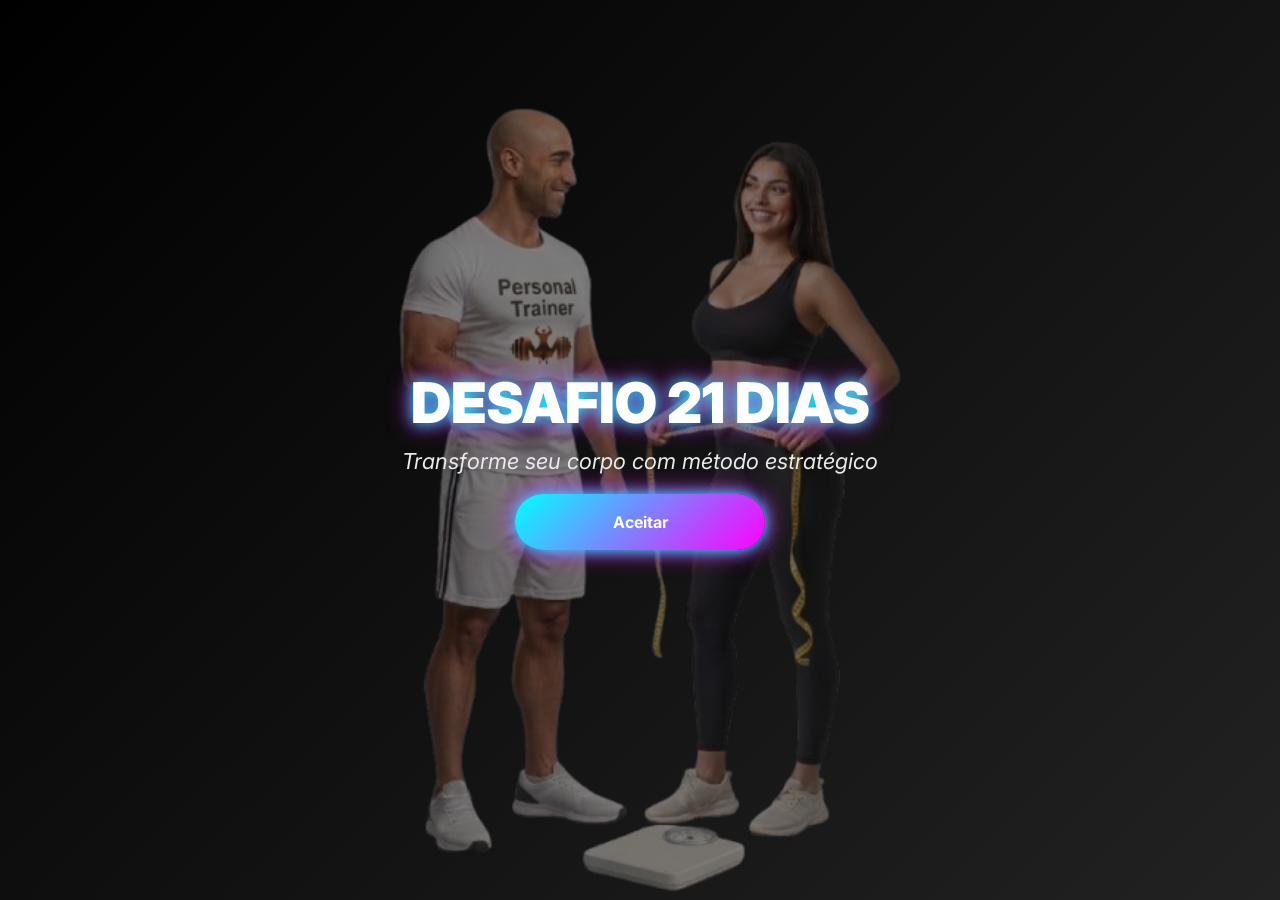
==== index.html @ 37535e62 "Atualização do projeto" ====
<!DOCTYPE html>
<html lang="pt-br">
<head>
<meta charset="UTF-8">
<meta name="viewport" content="width=device-width, initial-scale=1.0">
<title>Desafio 21 Dias - Marcelo Mendes</title>

<!-- Bootstrap -->
<link href="https://cdn.jsdelivr.net/npm/bootstrap@5.3.2/dist/css/bootstrap.min.css" rel="stylesheet">
<link href="https://fonts.googleapis.com/css2?family=Inter:wght@300;400;600;700;900&display=swap" rel="stylesheet">

<style>

/* BASE */
body{
    margin:0;
    font-family:'Inter',sans-serif;
    color:#FFFFFF;
    background:#000;
    overflow-x:hidden;
}

/* HERO */
.hero{
    position:relative;
    text-align:center;
    padding:120px 20px 100px;
    display:flex;
    flex-direction:column;
    justify-content:center;
    align-items:center;
    min-height:100vh;
    background: linear-gradient(135deg,#000,#111,#222);
}

/* IMAGEM */
.hero::before{
    content:"";
    position:absolute;
    top:0;
    left:50%;
    transform:translateX(-50%);
    width:100%;
    max-width:1200px;
    height:100%;
    background: url('imagem/TelaPrincipal.png') center/contain no-repeat;
    opacity:0.5;
    z-index:0;
}

/* TEXTO */
.hero h1{
    font-size:56px;
    font-weight:900;
    z-index:1;
    text-shadow:0 0 15px #00FFFF,0 0 25px #FF00FF;
}

.hero p{
    font-style: italic;
    font-size:22px;
    z-index:1;
    color:#EAEAEA;
}

/* BOTÃO */
.btn-custom{
    width: 250px;
    z-index:1;
    background: linear-gradient(135deg,#00FFFF,#FF00FF);
    color:#FFFFFF;
    border:none;
    font-weight: bold;
    border-radius:50px;
    padding:16px 36px;
    box-shadow:0 0 15px #00FFFF,0 0 25px #FF00FF;
    transition:0.3s;
    cursor: pointer;
}

.btn-custom:hover{
    transform:scale(1.05);
}

/* MODAL */
.modal-content{
    background:#000;
    border-radius:20px;
    border:2px solid #00FFFF;
    box-shadow:0 0 10px #00FFFF40;
}

/* INPUTS */
.form-control{
    background:#111;
    border:1px solid #333;
    color:#FFF;
}

/* CURSOR */
button,
input{
    cursor:pointer;
}

/* ALERTA */
#alertMsg{
    display:none;
    position:fixed;
    top:20px;
    left:50%;
    transform:translateX(-50%);
    
    width:90%;
    max-width:350px;

    background:#FF0040;
    color:#FFFFFF;

    padding:14px;
    border-radius:10px;
    text-align:center;

    z-index:9999;
}

/* ADMIN */
#adminPanel{
    display:none;
    padding:40px 20px;
    max-width:650px;
    margin:auto;
}

.card-box{
    background:#111;
    padding:15px;
    border-radius:15px;
    margin-bottom:10px;
    display:flex;
    justify-content:space-between;
    cursor: pointer;
}

/* INPUT ADMIN */
#adminPanel input {
    background:#000;
    color:#FFFFFF;
    border:1px solid #444;
    padding:10px;
    border-radius:8px;
}

#adminPanel input::placeholder {
    color:#aaa;
}

#adminPanel input:focus {
    outline:none;
    border:1px solid #00f0ff;
    box-shadow:0 0 8px #00f0ff50;
}

</style>
</head>

<body>

<!-- HERO -->
<section class="hero" id="home">
<h1>DESAFIO 21 DIAS</h1>
<p>Transforme seu corpo com método estratégico</p>
<button class="btn btn-custom" data-bs-toggle="modal" data-bs-target="#loginModal">Aceitar</button>
</section>

<!-- LOGIN -->
<div class="modal fade" id="loginModal">
<div class="modal-dialog modal-dialog-centered">
<div class="modal-content">
<div class="modal-body">

<input id="user" class="form-control mb-2" placeholder="Login">
<input id="pass" type="password" class="form-control mb-3" placeholder="Senha">
<button class="btn btn-custom w-100" onclick="login()">Entrar</button>

</div>
</div>
</div>
</div>

<!-- ALERTA -->
<div id="alertMsg"></div>

<!-- ADMIN -->
<section id="adminPanel">
<h2 class="text-center mb-3">PAINEL ADMIN</h2>

<input id="novoUser" class="form-control mb-2" placeholder="Login">
<input id="novaPass" class="form-control mb-2" placeholder="Senha">
<input id="novoTel" class="form-control mb-3" placeholder="551999999999">
<button class="btn btn-custom w-100 mb-3" onclick="cadastrar()">Cadastrar</button>

<div id="lista"></div>
</section>

<!-- SCRIPT -->
<script src="https://cdn.jsdelivr.net/npm/bootstrap@5.3.2/dist/js/bootstrap.bundle.min.js"></script>

<script>

const CONFIG = {
    adminUser:"Desenvolvedor",
    adminPass:"Taekwondo3028*"
};

let alunos = JSON.parse(localStorage.getItem("alunos")) || [];

function get(id){ return document.getElementById(id); }
function safe(v){ return (v||"").trim(); }

/* 🔥 LIMPAR INPUT LOGIN */
function limparLogin(){
    get("user").value = "";
    get("pass").value = "";
}

/* ALERTA */
function showAlert(msg){
    let a = get("alertMsg");
    a.innerText = msg;
    a.style.display="block";
    setTimeout(()=>a.style.display="none",3000);
}

/* LOGIN */
function login(){
    let user = safe(get("user").value);
    let pass = safe(get("pass").value);

    if(user === CONFIG.adminUser && pass === CONFIG.adminPass){
        get("home").style.display="none";
        get("adminPanel").style.display="block";
        listarAlunos();
        limparLogin(); // 🔥 limpa após login admin
        return;
    }

    let usuario = alunos.find(a => a.user === user);

    if(!usuario){
        showAlert("Usuário não encontrado");
        return;
    }

    if(usuario.pass !== pass){
        showAlert("Senha incorreta");
        return;
    }

    limparLogin(); // 🔥 limpa antes de redirecionar
    window.location.href="treino.html";
}

/* CADASTRO */
function cadastrar(){
    let user = safe(get("novoUser").value);
    let pass = safe(get("novaPass").value);
    let tel = safe(get("novoTel").value);

    if(!user||!pass||!tel){
        showAlert("Preencha todos os campos");
        return;
    }

    if(alunos.some(a => a.user === user || a.pass === pass)){
        showAlert("Login ou senha já existe");
        return;
    }

    alunos.push({user,pass,tel});
    localStorage.setItem("alunos", JSON.stringify(alunos));

    let msg = `Olá! Seu login: ${user} Senha: ${pass}`;
    window.open(`https://wa.me/${tel}?text=${encodeURIComponent(msg)}`);

    get("novoUser").value="";
    get("novaPass").value="";
    get("novoTel").value="";

    listarAlunos();
}

/* LISTAR */
function listarAlunos(){
    let html="";
    alunos.forEach((a,i)=>{
        html+=`
        <div class="card-box">
            <div>
                <strong>${a.user}</strong><br>
                ${a.pass}<br>
                ${a.tel}
            </div>
            <div>
                <button onclick="enviar(${i})">Whats</button>
                <button onclick="remover(${i})">Excluir</button>
            </div>
        </div>`;
    });
    get("lista").innerHTML=html;
}

/* WHATS */
function enviar(i){
    let a = alunos[i];
    let msg = `Olá! Seu login: ${a.user} Senha: ${a.pass}`;
    window.open(`https://wa.me/${a.tel}?text=${encodeURIComponent(msg)}`);
}

/* REMOVER */
function remover(i){
    if(confirm("Excluir aluno?")){
        alunos.splice(i,1);
        localStorage.setItem("alunos", JSON.stringify(alunos));
        listarAlunos();
        limparLogin(); // 🔥 limpa após exclusão
    }
}

/* 🔥 LIMPAR AO ABRIR MODAL */
document.getElementById('loginModal').addEventListener('show.bs.modal', limparLogin);

listarAlunos();

</script>

</body>
</html>
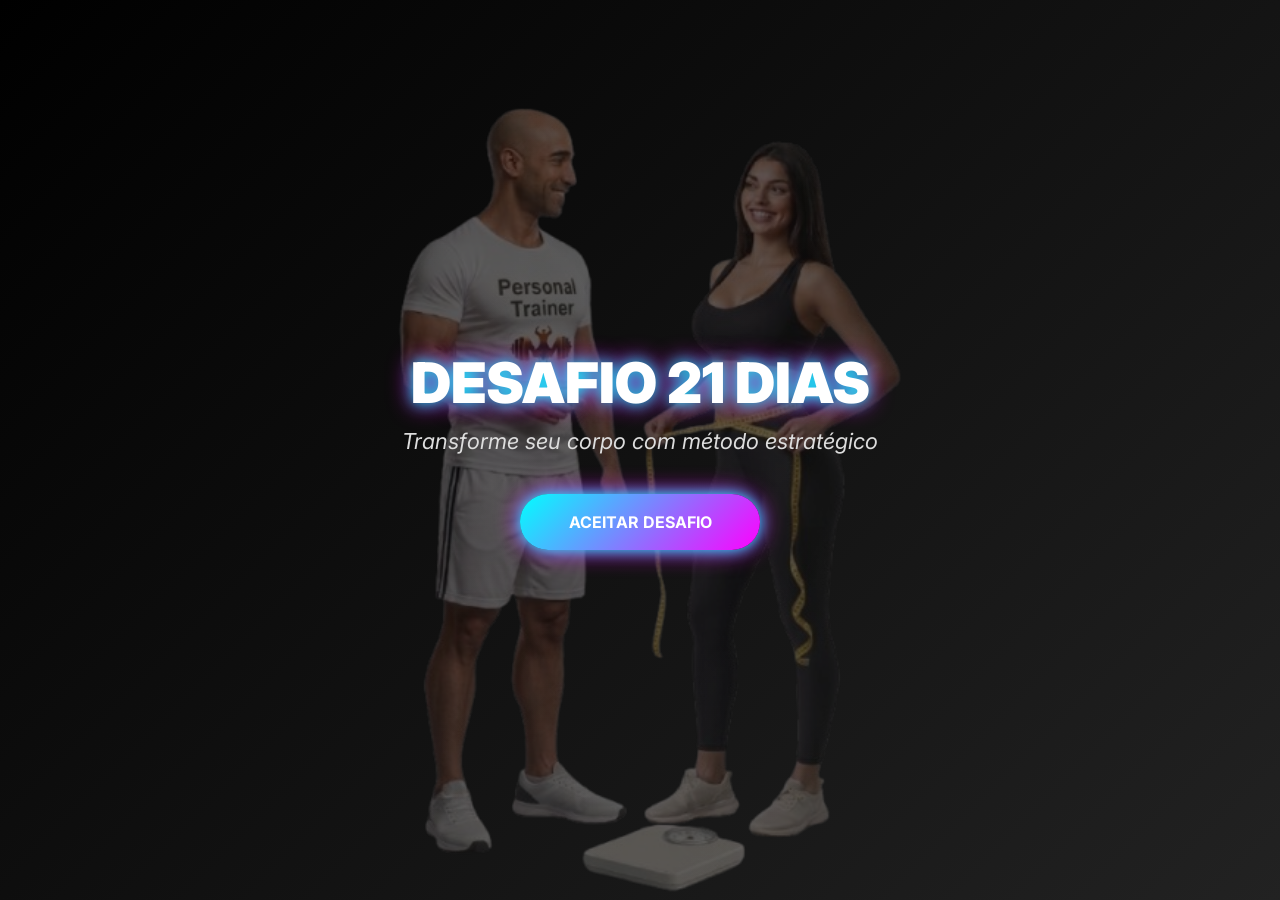
==== commit 81de2d6f: "Projeto desafio 21 dias" ====
--- a/index.html
+++ b/index.html
@@ -7,15 +7,15 @@
 
 <!-- Bootstrap -->
 <link href="https://cdn.jsdelivr.net/npm/bootstrap@5.3.2/dist/css/bootstrap.min.css" rel="stylesheet">
+
+<!-- Fonte -->
 <link href="https://fonts.googleapis.com/css2?family=Inter:wght@300;400;600;700;900&display=swap" rel="stylesheet">
 
 <style>
-
-/* BASE */
 body{
     margin:0;
     font-family:'Inter',sans-serif;
-    color:#FFFFFF;
+    color:#fff;
     background:#000;
     overflow-x:hidden;
 }
@@ -24,16 +24,16 @@
 .hero{
     position:relative;
     text-align:center;
-    padding:120px 20px 100px;
+    padding:120px 20px;
+    min-height:100vh;
     display:flex;
     flex-direction:column;
     justify-content:center;
     align-items:center;
-    min-height:100vh;
-    background: linear-gradient(135deg,#000,#111,#222);
-}
-
-/* IMAGEM */
+    background:linear-gradient(135deg,#000,#111,#222);
+}
+
+/* IMAGEM PRINCIPAL */
 .hero::before{
     content:"";
     position:absolute;
@@ -43,39 +43,40 @@
     width:100%;
     max-width:1200px;
     height:100%;
-    background: url('imagem/TelaPrincipal.png') center/contain no-repeat;
-    opacity:0.5;
+    background:url('imagem/TelaPrincipal.png') center/contain no-repeat;
+    opacity:0.35;
     z-index:0;
 }
 
 /* TEXTO */
 .hero h1{
-    font-size:56px;
+    font-size:clamp(32px,5vw,56px);
     font-weight:900;
     z-index:1;
-    text-shadow:0 0 15px #00FFFF,0 0 25px #FF00FF;
+    text-shadow:0 0 15px #00ffff,0 0 25px #ff00ff;
 }
 
 .hero p{
-    font-style: italic;
-    font-size:22px;
+    font-size:clamp(16px,2.5vw,22px);
+    color:#ddd;
+    font-style:italic; /* 🔥 pedido aplicado */
     z-index:1;
-    color:#EAEAEA;
+    max-width:600px;
 }
 
 /* BOTÃO */
 .btn-custom{
-    width: 250px;
+    width:clamp(180px,60%,240px);
+    background:linear-gradient(135deg,#00ffff,#ff00ff);
+    border:none;
+    padding:16px;
+    border-radius:50px;
+    font-weight:bold;
+    color:#fff;
+    margin-top:20px;
+    box-shadow:0 0 15px #00ffff,0 0 25px #ff00ff;
+    transition:0.3s;
     z-index:1;
-    background: linear-gradient(135deg,#00FFFF,#FF00FF);
-    color:#FFFFFF;
-    border:none;
-    font-weight: bold;
-    border-radius:50px;
-    padding:16px 36px;
-    box-shadow:0 0 15px #00FFFF,0 0 25px #FF00FF;
-    transition:0.3s;
-    cursor: pointer;
 }
 
 .btn-custom:hover{
@@ -84,253 +85,124 @@
 
 /* MODAL */
 .modal-content{
-    background:#000;
+    background:#111;
     border-radius:20px;
-    border:2px solid #00FFFF;
-    box-shadow:0 0 10px #00FFFF40;
-}
-
-/* INPUTS */
+    border:1px solid #00ffff;
+}
+
 .form-control{
-    background:#111;
-    border:1px solid #333;
-    color:#FFF;
-}
-
-/* CURSOR */
-button,
-input{
-    cursor:pointer;
-}
-
-/* ALERTA */
-#alertMsg{
-    display:none;
-    position:fixed;
-    top:20px;
-    left:50%;
-    transform:translateX(-50%);
-    
-    width:90%;
-    max-width:350px;
-
-    background:#FF0040;
-    color:#FFFFFF;
-
-    padding:14px;
-    border-radius:10px;
-    text-align:center;
-
-    z-index:9999;
-}
-
-/* ADMIN */
-#adminPanel{
-    display:none;
-    padding:40px 20px;
-    max-width:650px;
-    margin:auto;
-}
-
-.card-box{
-    background:#111;
-    padding:15px;
-    border-radius:15px;
-    margin-bottom:10px;
-    display:flex;
-    justify-content:space-between;
-    cursor: pointer;
-}
-
-/* INPUT ADMIN */
-#adminPanel input {
-    background:#000;
-    color:#FFFFFF;
-    border:1px solid #444;
-    padding:10px;
-    border-radius:8px;
-}
-
-#adminPanel input::placeholder {
+    background:#222;
+    border:1px solid #00ffff;
+    color:#fff;
+    padding:12px;
+}
+
+.form-control::placeholder{
     color:#aaa;
 }
 
-#adminPanel input:focus {
-    outline:none;
-    border:1px solid #00f0ff;
-    box-shadow:0 0 8px #00f0ff50;
-}
-
+.form-control:focus{
+    border-color:#ff00ff;
+    box-shadow:0 0 10px #ff00ff50;
+}
+
+/* MOBILE AJUSTE EXTRA */
+@media (max-width:768px){
+    .hero{
+        padding:100px 15px;
+    }
+
+    .hero p{
+        padding:0 10px;
+    }
+}
 </style>
+
 </head>
 
 <body>
 
 <!-- HERO -->
-<section class="hero" id="home">
-<h1>DESAFIO 21 DIAS</h1>
-<p>Transforme seu corpo com método estratégico</p>
-<button class="btn btn-custom" data-bs-toggle="modal" data-bs-target="#loginModal">Aceitar</button>
+<section class="hero">
+
+    <h1>DESAFIO 21 DIAS</h1>
+
+    <!-- 🔥 TEXTO EM ITÁLICO -->
+    <p><em>Transforme seu corpo com método estratégico</em></p>
+
+    <button class="btn btn-custom" data-bs-toggle="modal" data-bs-target="#loginModal">
+        ACEITAR DESAFIO
+    </button>
+
 </section>
 
-<!-- LOGIN -->
+<!-- LOGIN MODAL -->
 <div class="modal fade" id="loginModal">
 <div class="modal-dialog modal-dialog-centered">
-<div class="modal-content">
-<div class="modal-body">
-
-<input id="user" class="form-control mb-2" placeholder="Login">
-<input id="pass" type="password" class="form-control mb-3" placeholder="Senha">
-<button class="btn btn-custom w-100" onclick="login()">Entrar</button>
+<div class="modal-content p-3">
+
+    <input id="user" class="form-control mb-2" placeholder="Login">
+    <input id="pass" type="password" class="form-control mb-3" placeholder="Senha">
+
+    <button class="btn btn-custom w-100" onclick="login()">
+        Entrar
+    </button>
 
 </div>
 </div>
 </div>
-</div>
-
-<!-- ALERTA -->
-<div id="alertMsg"></div>
-
-<!-- ADMIN -->
-<section id="adminPanel">
-<h2 class="text-center mb-3">PAINEL ADMIN</h2>
-
-<input id="novoUser" class="form-control mb-2" placeholder="Login">
-<input id="novaPass" class="form-control mb-2" placeholder="Senha">
-<input id="novoTel" class="form-control mb-3" placeholder="551999999999">
-<button class="btn btn-custom w-100 mb-3" onclick="cadastrar()">Cadastrar</button>
-
-<div id="lista"></div>
-</section>
-
-<!-- SCRIPT -->
+
 <script src="https://cdn.jsdelivr.net/npm/bootstrap@5.3.2/dist/js/bootstrap.bundle.min.js"></script>
 
 <script>
 
-const CONFIG = {
-    adminUser:"Desenvolvedor",
-    adminPass:"Taekwondo3028*"
+// 🔐 ADMIN FIXO
+const ADMIN = {
+    user: "Admin",
+    pass: "321"
 };
 
-let alunos = JSON.parse(localStorage.getItem("alunos")) || [];
-
-function get(id){ return document.getElementById(id); }
-function safe(v){ return (v||"").trim(); }
-
-/* 🔥 LIMPAR INPUT LOGIN */
-function limparLogin(){
-    get("user").value = "";
-    get("pass").value = "";
-}
-
-/* ALERTA */
-function showAlert(msg){
-    let a = get("alertMsg");
-    a.innerText = msg;
-    a.style.display="block";
-    setTimeout(()=>a.style.display="none",3000);
-}
-
-/* LOGIN */
+// 📦 BANCO LOCAL
+function getUsers(){
+    return JSON.parse(localStorage.getItem("usuarios") || "{}");
+}
+
+// 🔐 LOGIN
 function login(){
-    let user = safe(get("user").value);
-    let pass = safe(get("pass").value);
-
-    if(user === CONFIG.adminUser && pass === CONFIG.adminPass){
-        get("home").style.display="none";
-        get("adminPanel").style.display="block";
-        listarAlunos();
-        limparLogin(); // 🔥 limpa após login admin
+
+    let user = document.getElementById("user").value;
+    let pass = document.getElementById("pass").value;
+
+    // 🔥 ADMIN LOGIN
+    if(user === ADMIN.user && pass === ADMIN.pass){
+
+        localStorage.setItem("logado", "true");
+        localStorage.setItem("usuario", "ADMIN");
+
+        window.location.href = "treino.html";
         return;
     }
 
-    let usuario = alunos.find(a => a.user === user);
-
-    if(!usuario){
-        showAlert("Usuário não encontrado");
+    // 👤 USUÁRIO NORMAL
+    let users = getUsers();
+
+    if(!users[user]){
+        alert("Usuário não encontrado");
         return;
     }
 
-    if(usuario.pass !== pass){
-        showAlert("Senha incorreta");
+    if(users[user].senha !== pass){
+        alert("Senha incorreta");
         return;
     }
 
-    limparLogin(); // 🔥 limpa antes de redirecionar
-    window.location.href="treino.html";
-}
-
-/* CADASTRO */
-function cadastrar(){
-    let user = safe(get("novoUser").value);
-    let pass = safe(get("novaPass").value);
-    let tel = safe(get("novoTel").value);
-
-    if(!user||!pass||!tel){
-        showAlert("Preencha todos os campos");
-        return;
-    }
-
-    if(alunos.some(a => a.user === user || a.pass === pass)){
-        showAlert("Login ou senha já existe");
-        return;
-    }
-
-    alunos.push({user,pass,tel});
-    localStorage.setItem("alunos", JSON.stringify(alunos));
-
-    let msg = `Olá! Seu login: ${user} Senha: ${pass}`;
-    window.open(`https://wa.me/${tel}?text=${encodeURIComponent(msg)}`);
-
-    get("novoUser").value="";
-    get("novaPass").value="";
-    get("novoTel").value="";
-
-    listarAlunos();
-}
-
-/* LISTAR */
-function listarAlunos(){
-    let html="";
-    alunos.forEach((a,i)=>{
-        html+=`
-        <div class="card-box">
-            <div>
-                <strong>${a.user}</strong><br>
-                ${a.pass}<br>
-                ${a.tel}
-            </div>
-            <div>
-                <button onclick="enviar(${i})">Whats</button>
-                <button onclick="remover(${i})">Excluir</button>
-            </div>
-        </div>`;
-    });
-    get("lista").innerHTML=html;
-}
-
-/* WHATS */
-function enviar(i){
-    let a = alunos[i];
-    let msg = `Olá! Seu login: ${a.user} Senha: ${a.pass}`;
-    window.open(`https://wa.me/${a.tel}?text=${encodeURIComponent(msg)}`);
-}
-
-/* REMOVER */
-function remover(i){
-    if(confirm("Excluir aluno?")){
-        alunos.splice(i,1);
-        localStorage.setItem("alunos", JSON.stringify(alunos));
-        listarAlunos();
-        limparLogin(); // 🔥 limpa após exclusão
-    }
-}
-
-/* 🔥 LIMPAR AO ABRIR MODAL */
-document.getElementById('loginModal').addEventListener('show.bs.modal', limparLogin);
-
-listarAlunos();
+    // 🔥 SALVA SESSÃO
+    localStorage.setItem("logado", "true");
+    localStorage.setItem("usuario", user);
+
+    // 👉 REDIRECIONA
+    window.location.href = "treino.html";
+}
 
 </script>
 
